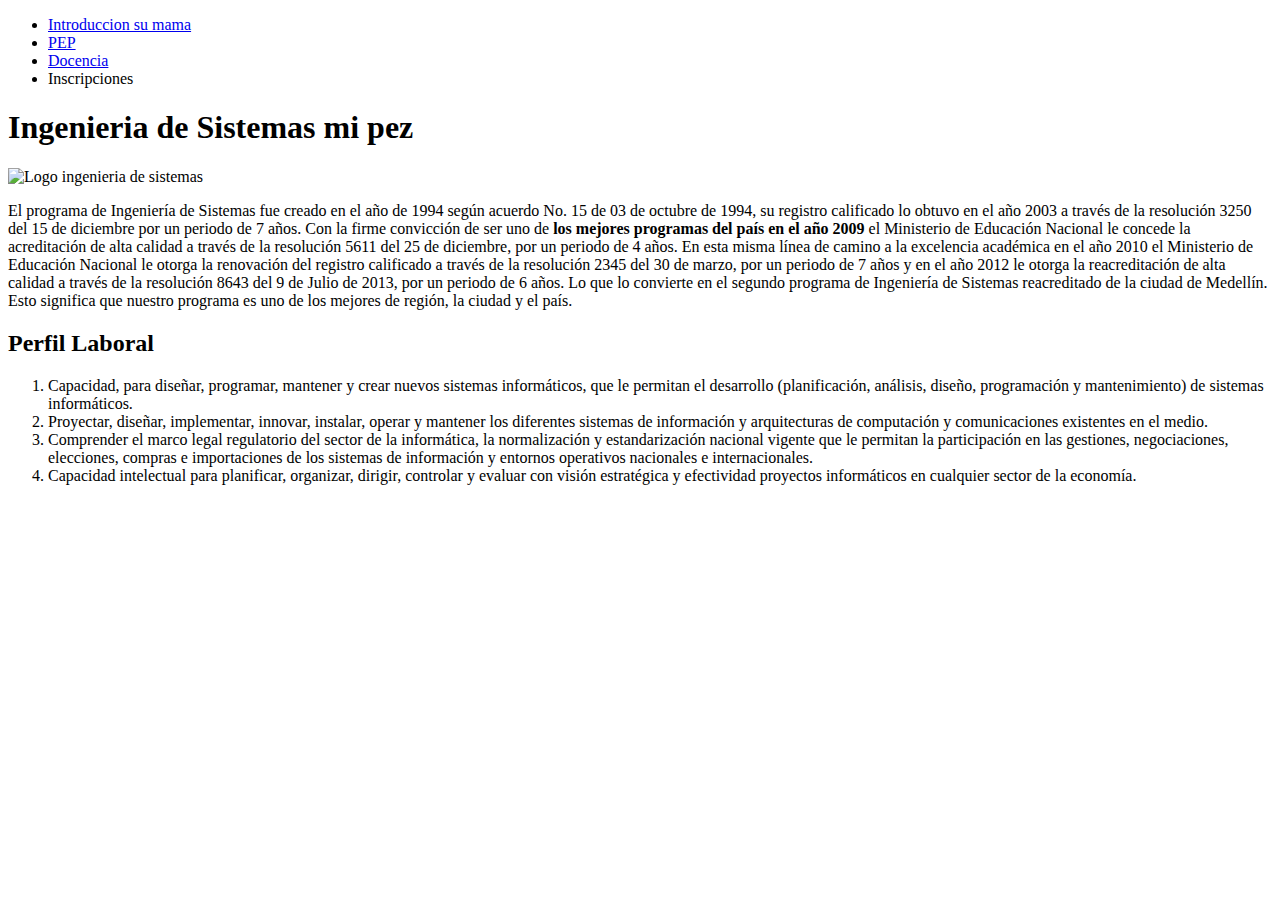
==== ejercicio html/index.html @ 8437e1e6 "Primer ejercicio de html" ====
<!DOCTYPE html>
<html lang="en">
<head>
    <meta charset="UTF-8">
    <meta name="viewport" content="width=device-width, initial-scale=1.0">
    <meta http-equiv="X-UA-Compatible" content="ie=edge">
    <title>Ingenieria de Sistemas mi perro</title>
</head>
<body>
    
    <!-- <nav> -->
        <ul>
            <li><a href="introduccion.html">Introduccion su mama</a></li>
            <li><a href="PEP.html">PEP</a></li>
            <li><a href="docencia.html">Docencia</a></li>
            <li>Inscripciones</li>
        </ul>
    <!-- </nav> -->

    <h1>Ingenieria de Sistemas mi pez</h1>
    
    <img src="C:\Users\USUARIO\Desktop\dllo-web\ejercicio html\Imagenes\Logo_IngSistemas_Web.png" height="300" width="600" alt="Logo ingenieria de sistemas">

    <p>El programa de Ingeniería de Sistemas fue creado en el año de 1994 según acuerdo No. 15 de 03 de octubre de 1994, su registro calificado lo obtuvo en el año 2003 a través de la resolución 3250 del 15 de diciembre por un periodo de 7 años. Con la firme convicción de ser uno de <strong>los mejores programas del país en el año 2009</strong> el Ministerio de Educación Nacional le concede la acreditación de alta calidad a través de la resolución 5611 del 25 de diciembre, por un periodo de 4 años. En esta misma línea de camino a la excelencia académica en el año 2010 el Ministerio de Educación Nacional le otorga la renovación del registro calificado a través de la resolución 2345 del 30 de marzo, por un periodo de 7 años y en el año 2012 le otorga la reacreditación de alta calidad a través de la resolución 8643 del 9 de Julio de 2013, por un periodo de 6 años. Lo que lo convierte en el segundo programa de Ingeniería de Sistemas reacreditado de la ciudad de Medellín. Esto significa que nuestro programa es uno de los mejores de región, la ciudad y el país.</p>

    <h2>Perfil Laboral</h2>
    <ol>
        <li>
             Capacidad, para diseñar, programar, mantener y crear nuevos sistemas informáticos, que le permitan el desarrollo (planificación, análisis, diseño, programación y mantenimiento) de sistemas informáticos.
        </li>
        <li>
             Proyectar, diseñar, implementar, innovar, instalar, operar y mantener los diferentes sistemas de información y arquitecturas de computación y comunicaciones existentes en el medio.
        </li>
        <li>
             Comprender el marco legal regulatorio del sector de la informática, la normalización y estandarización nacional vigente que le permitan la participación en las gestiones, negociaciones, elecciones, compras e importaciones de los sistemas de información y entornos operativos nacionales e internacionales.
        </li>
        <li>
             Capacidad intelectual para planificar, organizar, dirigir, controlar y evaluar con visión estratégica y efectividad proyectos informáticos en cualquier sector de la economía.
        </li>
    </ol>
</body>
</html>
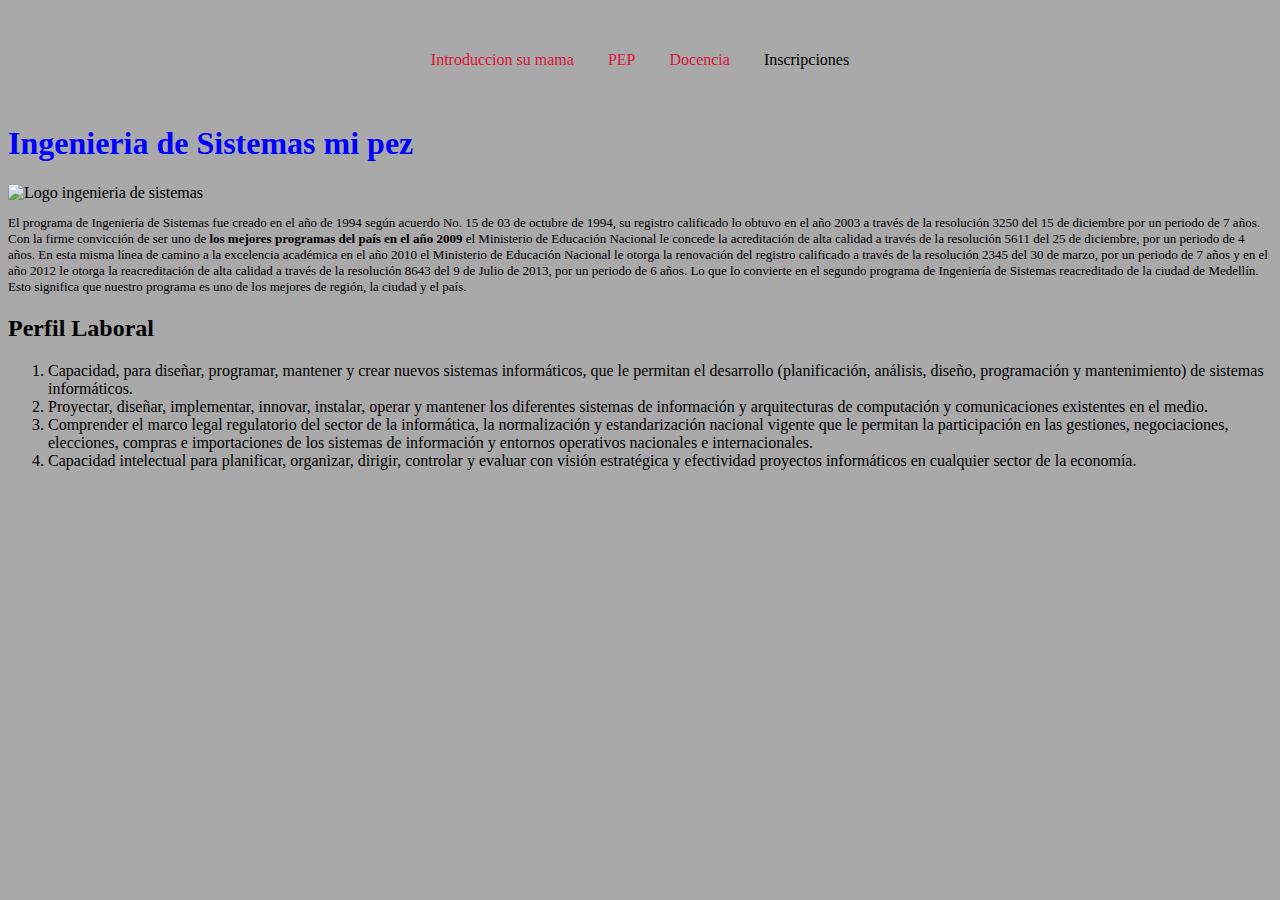
==== commit 8416f5bf: "Clase css" ====
--- a/ejercicio html/index.html
+++ b/ejercicio html/index.html
@@ -5,25 +5,35 @@
     <meta name="viewport" content="width=device-width, initial-scale=1.0">
     <meta http-equiv="X-UA-Compatible" content="ie=edge">
     <title>Ingenieria de Sistemas mi perro</title>
+    <link rel="stylesheet" type="text/css" href="css\main.css">
+
+    <style>
+        /*
+        .titulo{color: chocolate}
+        */
+    
+    </style>
 </head>
 <body>
     
+            <ul>
+                    <li><a href="introduccion.html">Introduccion su mama</a></li>
+                    <li><a href="PEP.html">PEP</a></li>
+                    <li><a href="docencia.html">Docencia</a></li>
+                    <li>Inscripciones</li>
+           </ul>
+
     <!-- <nav> -->
-        <ul>
-            <li><a href="introduccion.html">Introduccion su mama</a></li>
-            <li><a href="PEP.html">PEP</a></li>
-            <li><a href="docencia.html">Docencia</a></li>
-            <li>Inscripciones</li>
-        </ul>
+       
     <!-- </nav> -->
 
-    <h1>Ingenieria de Sistemas mi pez</h1>
+    <h1 class ="titulo">Ingenieria de Sistemas mi pez</h1>
     
     <img src="C:\Users\USUARIO\Desktop\dllo-web\ejercicio html\Imagenes\Logo_IngSistemas_Web.png" height="300" width="600" alt="Logo ingenieria de sistemas">
 
     <p>El programa de Ingeniería de Sistemas fue creado en el año de 1994 según acuerdo No. 15 de 03 de octubre de 1994, su registro calificado lo obtuvo en el año 2003 a través de la resolución 3250 del 15 de diciembre por un periodo de 7 años. Con la firme convicción de ser uno de <strong>los mejores programas del país en el año 2009</strong> el Ministerio de Educación Nacional le concede la acreditación de alta calidad a través de la resolución 5611 del 25 de diciembre, por un periodo de 4 años. En esta misma línea de camino a la excelencia académica en el año 2010 el Ministerio de Educación Nacional le otorga la renovación del registro calificado a través de la resolución 2345 del 30 de marzo, por un periodo de 7 años y en el año 2012 le otorga la reacreditación de alta calidad a través de la resolución 8643 del 9 de Julio de 2013, por un periodo de 6 años. Lo que lo convierte en el segundo programa de Ingeniería de Sistemas reacreditado de la ciudad de Medellín. Esto significa que nuestro programa es uno de los mejores de región, la ciudad y el país.</p>
 
-    <h2>Perfil Laboral</h2>
+    <h2 class="titulo">Perfil Laboral</h2>
     <ol>
         <li>
              Capacidad, para diseñar, programar, mantener y crear nuevos sistemas informáticos, que le permitan el desarrollo (planificación, análisis, diseño, programación y mantenimiento) de sistemas informáticos.
@@ -38,5 +48,7 @@
              Capacidad intelectual para planificar, organizar, dirigir, controlar y evaluar con visión estratégica y efectividad proyectos informáticos en cualquier sector de la economía.
         </li>
     </ol>
+
+    
 </body>
 </html>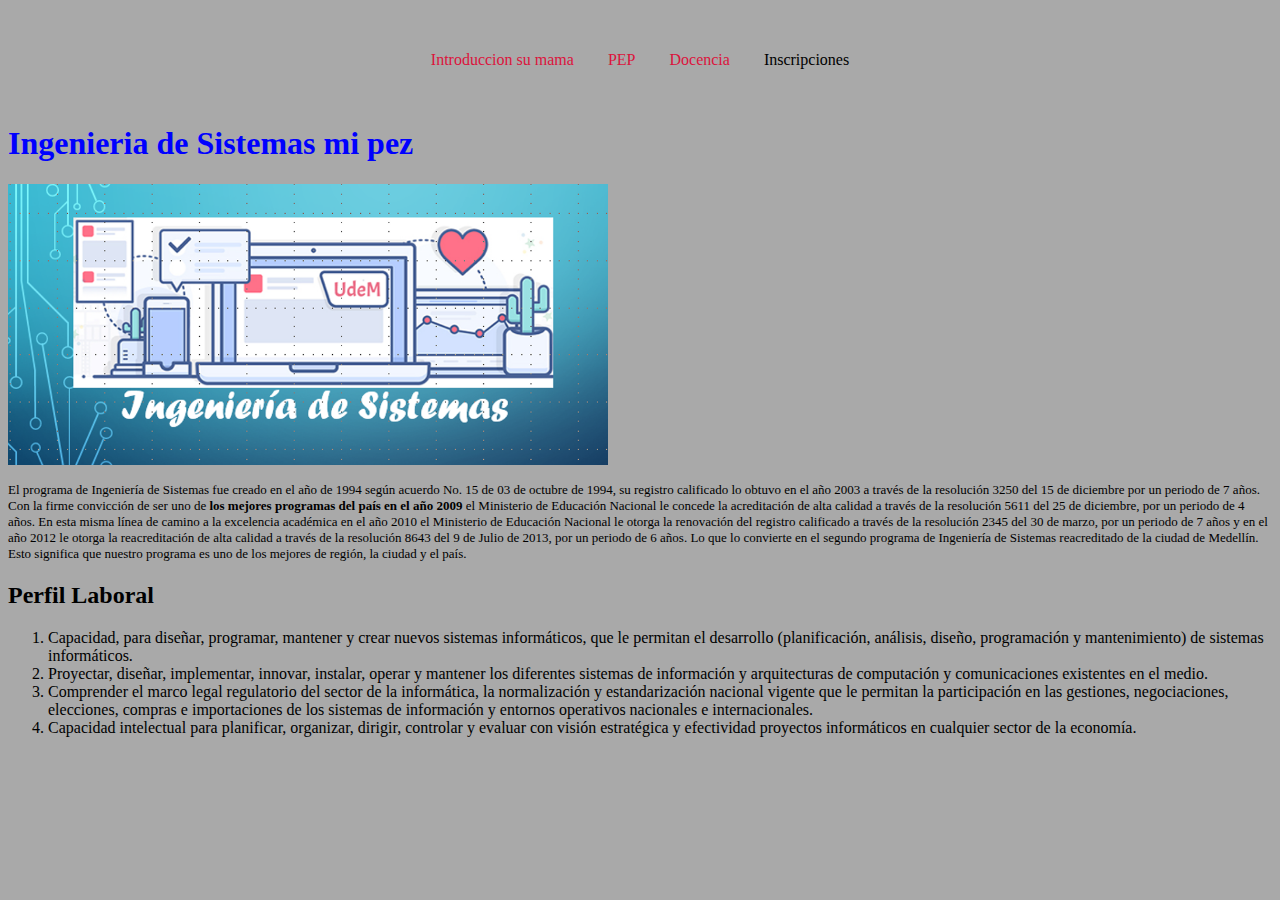
==== commit 5eb5fec0: "Cambio de direcciones de imagenes" ====
--- a/ejercicio html/index.html
+++ b/ejercicio html/index.html
@@ -23,13 +23,9 @@
                     <li>Inscripciones</li>
            </ul>
 
-    <!-- <nav> -->
-       
-    <!-- </nav> -->
-
     <h1 class ="titulo">Ingenieria de Sistemas mi pez</h1>
     
-    <img src="C:\Users\USUARIO\Desktop\dllo-web\ejercicio html\Imagenes\Logo_IngSistemas_Web.png" height="300" width="600" alt="Logo ingenieria de sistemas">
+    <img src="Imagenes/Logo_IngSistemas_Web.png"300" width="600" alt="Logo ingenieria de sistemas">
 
     <p>El programa de Ingeniería de Sistemas fue creado en el año de 1994 según acuerdo No. 15 de 03 de octubre de 1994, su registro calificado lo obtuvo en el año 2003 a través de la resolución 3250 del 15 de diciembre por un periodo de 7 años. Con la firme convicción de ser uno de <strong>los mejores programas del país en el año 2009</strong> el Ministerio de Educación Nacional le concede la acreditación de alta calidad a través de la resolución 5611 del 25 de diciembre, por un periodo de 4 años. En esta misma línea de camino a la excelencia académica en el año 2010 el Ministerio de Educación Nacional le otorga la renovación del registro calificado a través de la resolución 2345 del 30 de marzo, por un periodo de 7 años y en el año 2012 le otorga la reacreditación de alta calidad a través de la resolución 8643 del 9 de Julio de 2013, por un periodo de 6 años. Lo que lo convierte en el segundo programa de Ingeniería de Sistemas reacreditado de la ciudad de Medellín. Esto significa que nuestro programa es uno de los mejores de región, la ciudad y el país.</p>
 
